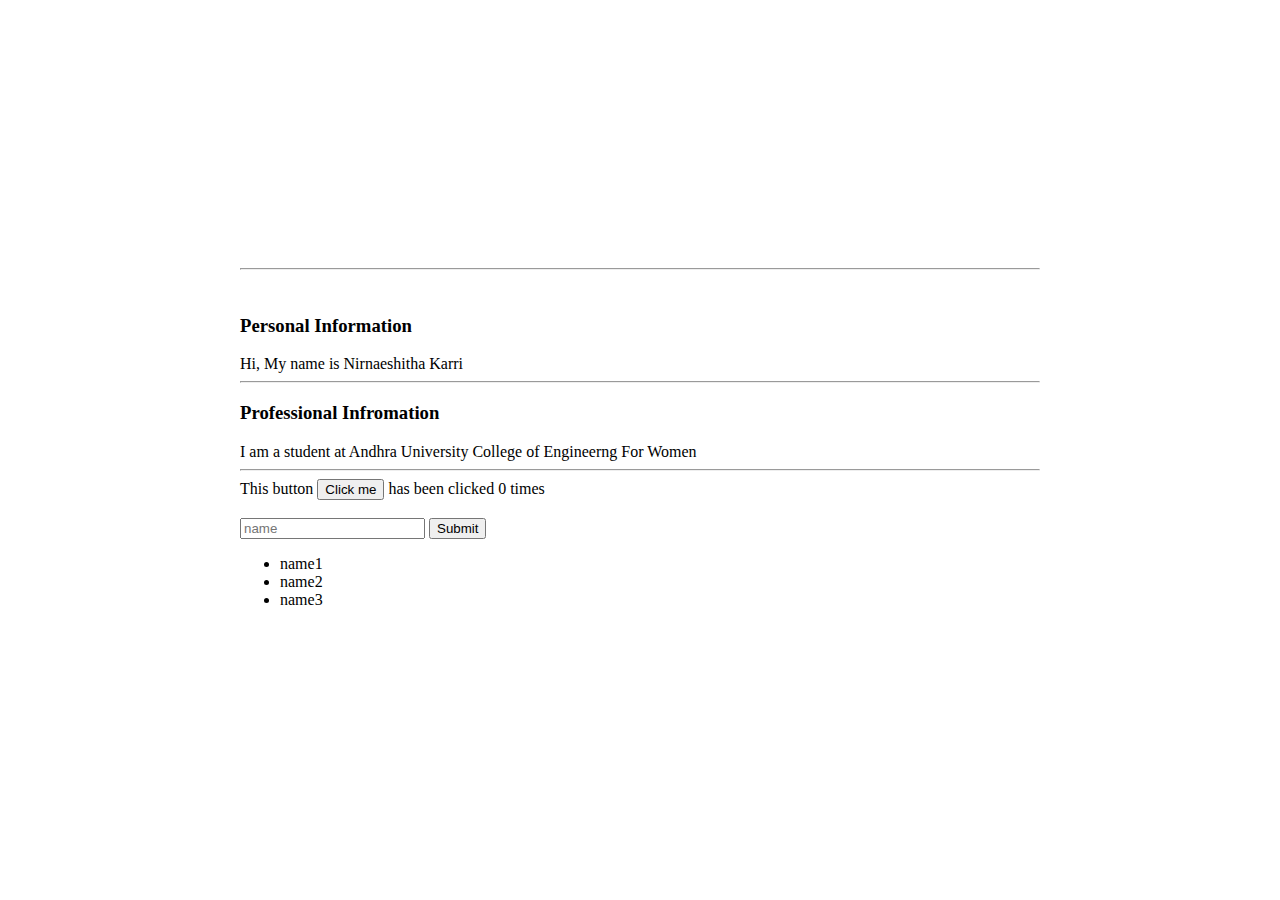
==== ui/index.html @ ecb62a39 "[imad-console] Updates ui/index.html" ====
<!doctype html>
<html>
    <head>
        <link href="/ui/style.css" rel="stylesheet" />
    </head>
    <body>
        <div class = "container">
            
            <div class="img-medium" id="madi" src="https://www.google.co.in/imgres?imgurl=https://cdn.pixabay.com/photo/2017/01/06/19/15/soap-bubble-1958650_960_720.jpg" />
            </div>
            <hr/>
            <br>
            <h3>Personal Information</h3>
            <div>
                Hi, My name is Nirnaeshitha Karri
            </div>
            <hr/>
            <h3>Professional Infromation</h3>
            <div>
                I am a student at Andhra University College of Engineerng For Women
            </div>
            <hr/>
            <div class='footer'>
                This button <button id="counter">Click me</button> has been clicked <span id="count">0</span> times
            </div>
            <br/>
            <input type = "text" id="name" placeholder="name">
            <input type="submit" value="Submit">
            <ul>
                <li>name1</li>
                <li>name2</li>
                <li>name3</li>
            </ul>
        </div>

       
        <script type="text/javascript" src="/ui/main.js">
        </script>
    </body>
</html>
---- ui/style.css ----
body {
    font-family:sans-serif;
    margin-top : 60px;
}

.center {
    text-align:center;
}

.text-big {
    font-size: 300%;
}

.bold {
    font-weight: bold;
}

.img-medium {
    height: 200px;
}

 .container{
    max-width: 800px;
    color: black;
    margin: 0 auto;
    font-family: 'sans-serif';
    padding-left: 10px;
    padding-right: 10px;
}
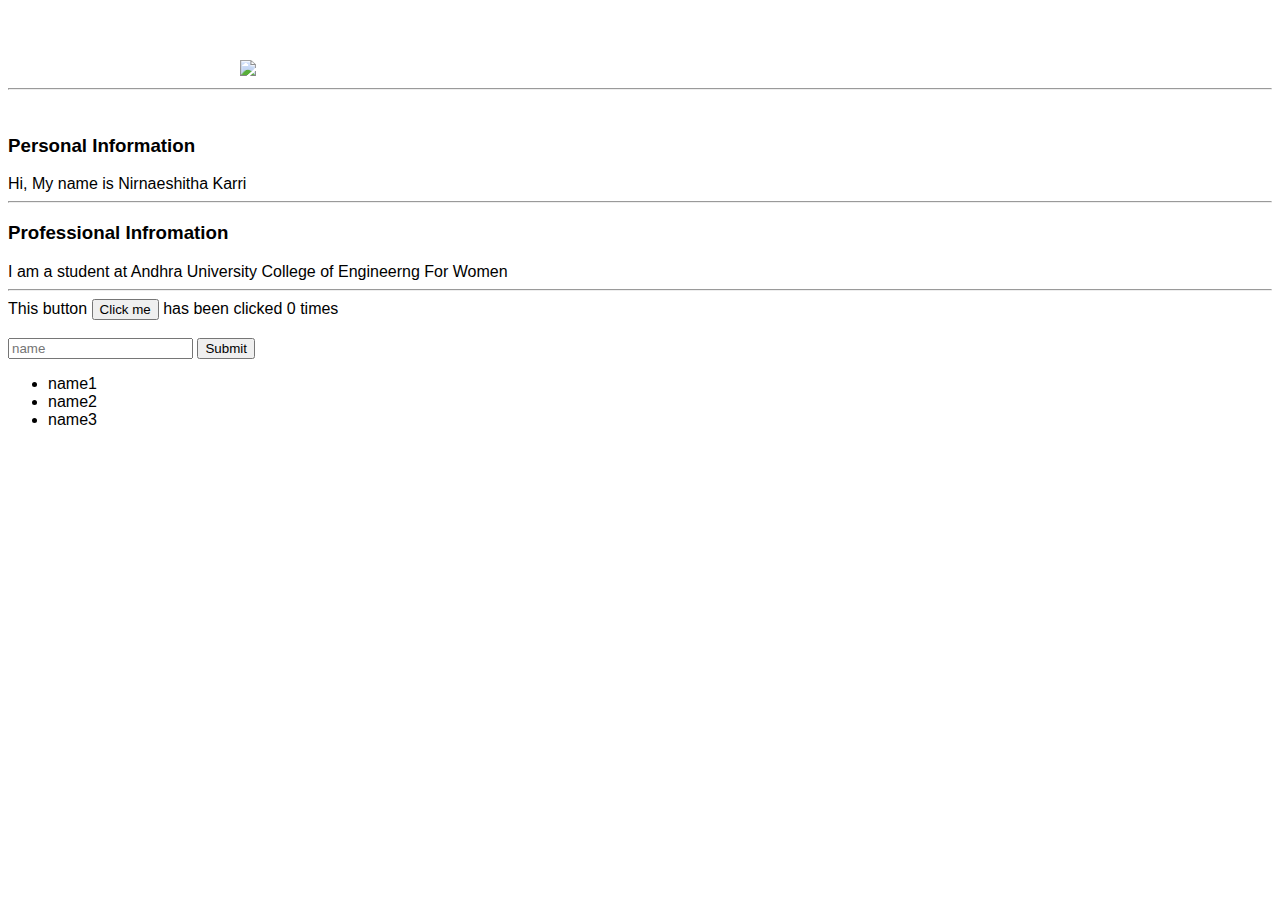
==== commit 737f47bd: "[imad-console] Updates ui/index.html" ====
--- a/ui/index.html
+++ b/ui/index.html
@@ -6,7 +6,7 @@
     <body>
         <div class = "container">
             
-            <div class="img-medium" id="madi" src="https://www.google.co.in/imgres?imgurl=https://cdn.pixabay.com/photo/2017/01/06/19/15/soap-bubble-1958650_960_720.jpg" />
+            <img class="img-medium" id="madi" src="https://fb-s-d-a.akamaihd.net/h-ak-fbx/v/t1.0-1/p160x160/19642309_831019790399751_6522395948856794339_n.jpg?oh=28201628e9951f78dc38e17572609bc0&oe=5A201BF2&__gda__=1515795554_e740cdbe8d030db2fe1b2ee9f977e189" name="madi" />
             </div>
             <hr/>
             <br>
@@ -31,7 +31,7 @@
                 <li>name2</li>
                 <li>name3</li>
             </ul>
-        </div>
+
 
        
         <script type="text/javascript" src="/ui/main.js">
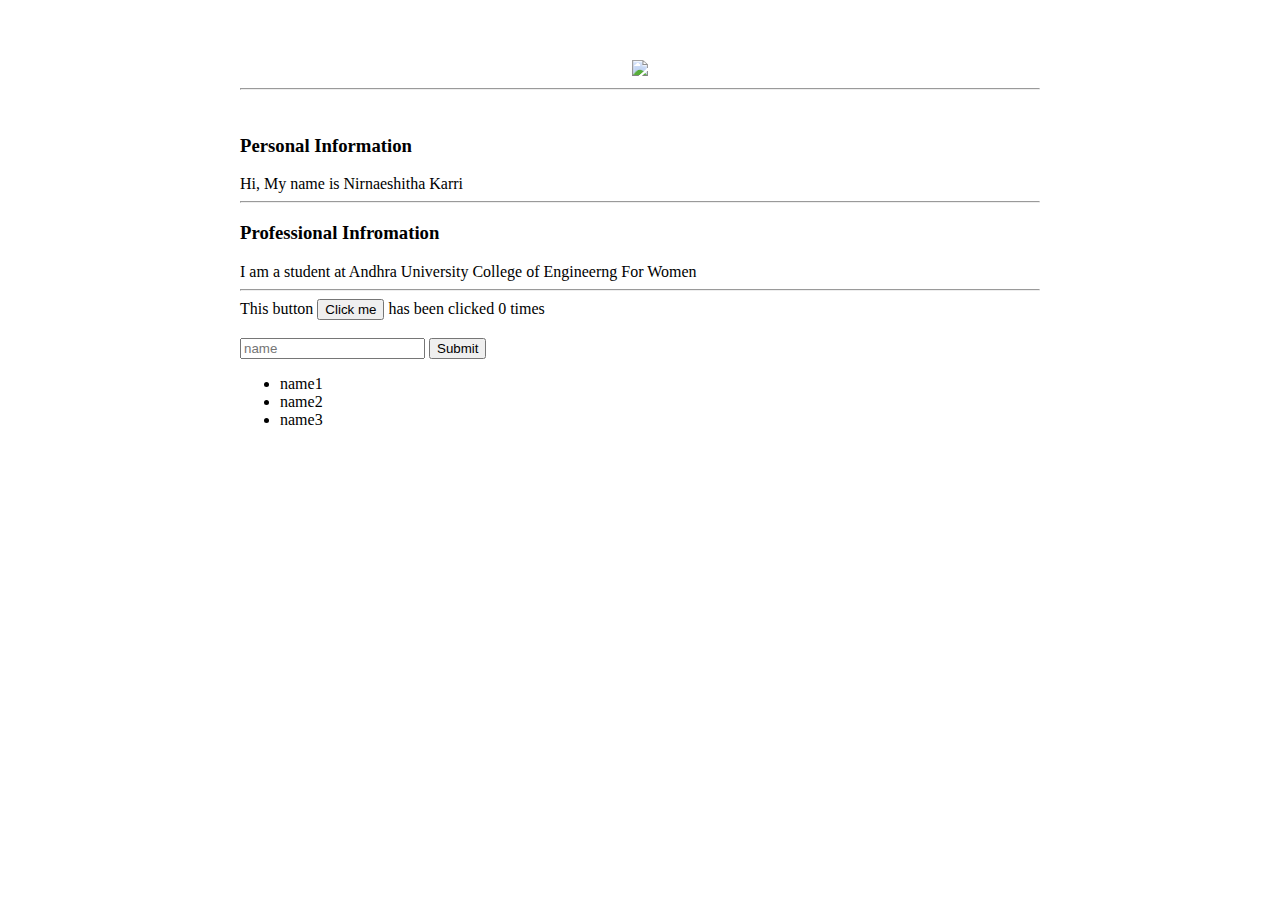
==== commit ef44fb2c: "[imad-console] Updates ui/index.html" ====
--- a/ui/index.html
+++ b/ui/index.html
@@ -5,8 +5,8 @@
     </head>
     <body>
         <div class = "container">
-            
-            <img class="img-medium" id="madi" src="https://fb-s-d-a.akamaihd.net/h-ak-fbx/v/t1.0-1/p160x160/19642309_831019790399751_6522395948856794339_n.jpg?oh=28201628e9951f78dc38e17572609bc0&oe=5A201BF2&__gda__=1515795554_e740cdbe8d030db2fe1b2ee9f977e189" name="madi" />
+            <div class="center">
+            <img class="img-medium" id="madi" src="https://fb-s-d-a.akamaihd.net/h-ak-fbx/v/t1.0-1/p160x160/19642309_831019790399751_6522395948856794339_n.jpg?oh=28201628e9951f78dc38e17572609bc0&oe=5A201BF2&__gda__=1515795554_e740cdbe8d030db2fe1b2ee9f977e189"  />
             </div>
             <hr/>
             <br>
@@ -31,7 +31,7 @@
                 <li>name2</li>
                 <li>name3</li>
             </ul>
-
+            </div>
 
        
         <script type="text/javascript" src="/ui/main.js">
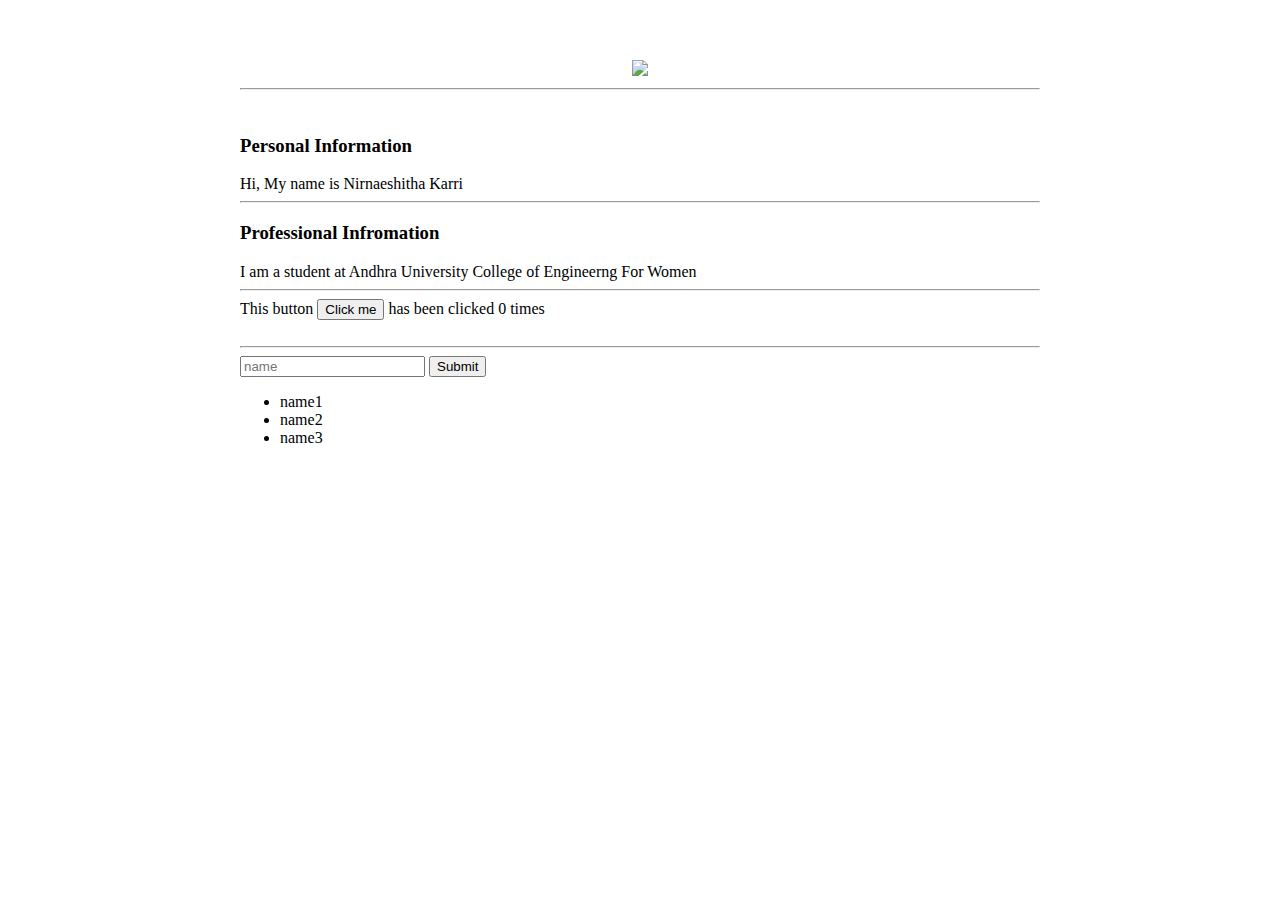
==== commit 126dd1f3: "[imad-console] Updates ui/index.html" ====
--- a/ui/index.html
+++ b/ui/index.html
@@ -24,6 +24,7 @@
                 This button <button id="counter">Click me</button> has been clicked <span id="count">0</span> times
             </div>
             <br/>
+            <hr/>
             <input type = "text" id="name" placeholder="name">
             <input type="submit" value="Submit">
             <ul>
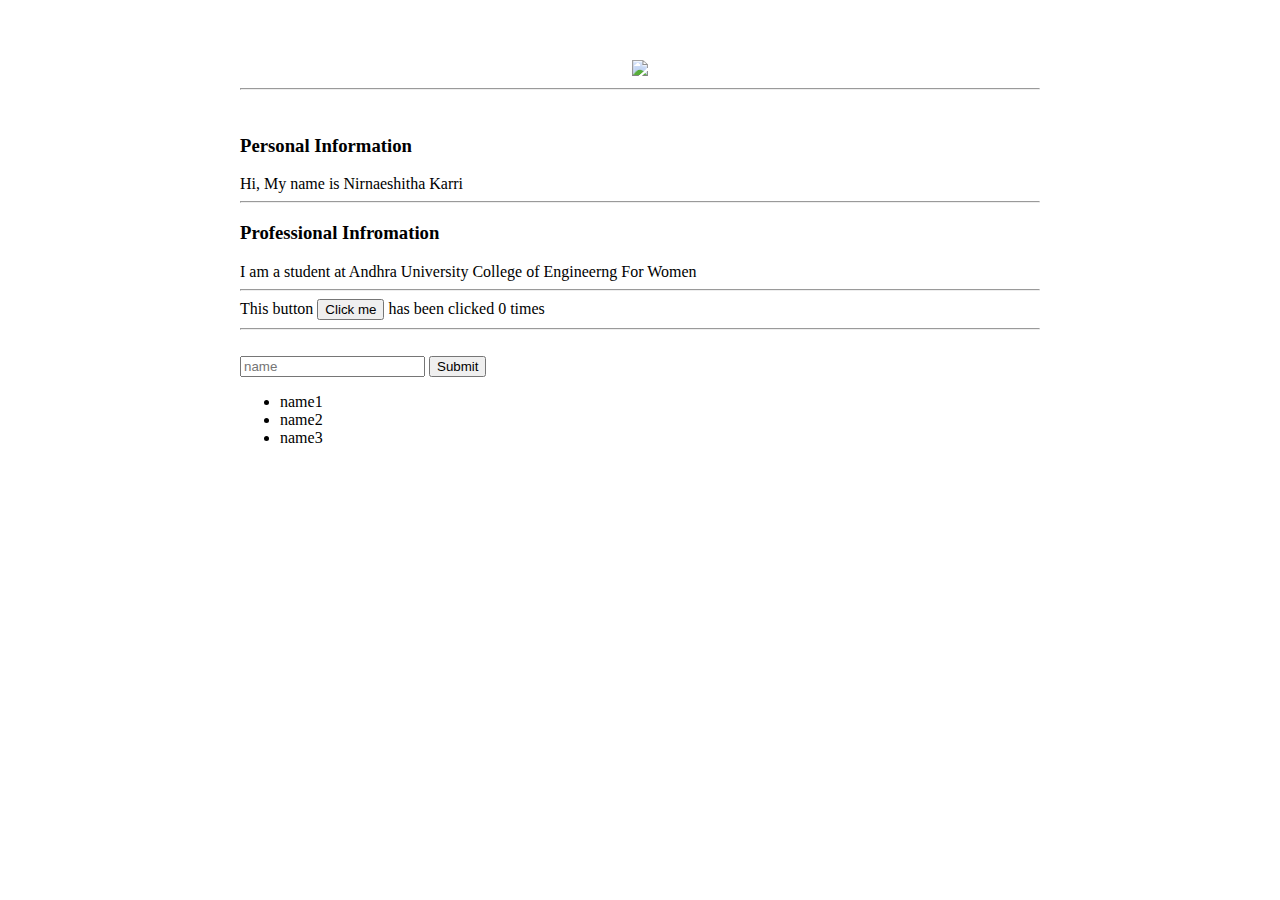
==== commit ece70457: "[imad-console] Updates ui/index.html" ====
--- a/ui/index.html
+++ b/ui/index.html
@@ -22,9 +22,10 @@
             <hr/>
             <div class='footer'>
                 This button <button id="counter">Click me</button> has been clicked <span id="count">0</span> times
+            <hr/>
             </div>
             <br/>
-            <hr/>
+            
             <input type = "text" id="name" placeholder="name">
             <input type="submit" value="Submit">
             <ul>
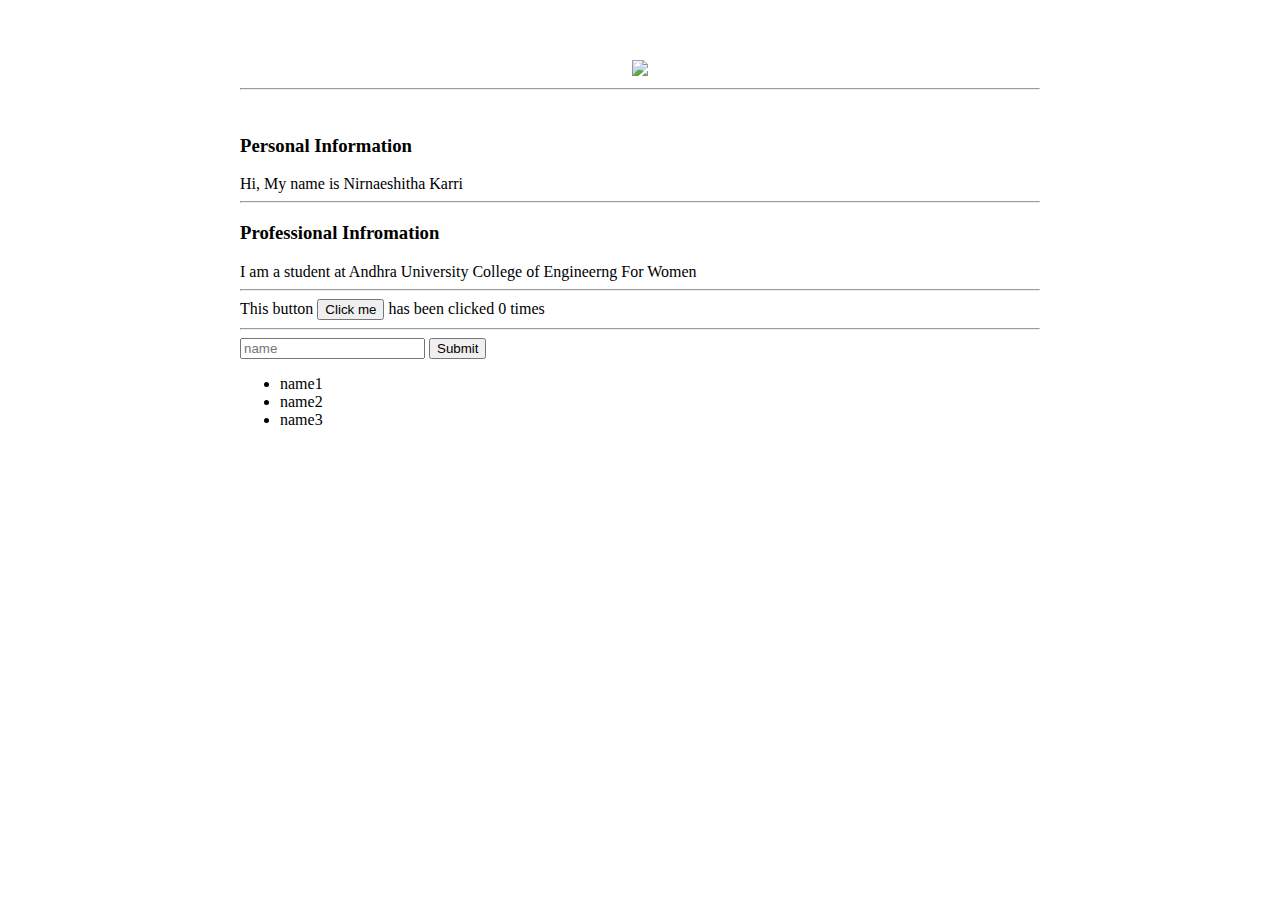
==== commit 42751cba: "[imad-console] Updates ui/index.html" ====
--- a/ui/index.html
+++ b/ui/index.html
@@ -24,8 +24,7 @@
                 This button <button id="counter">Click me</button> has been clicked <span id="count">0</span> times
             <hr/>
             </div>
-            <br/>
-            
+         
             <input type = "text" id="name" placeholder="name">
             <input type="submit" value="Submit">
             <ul>
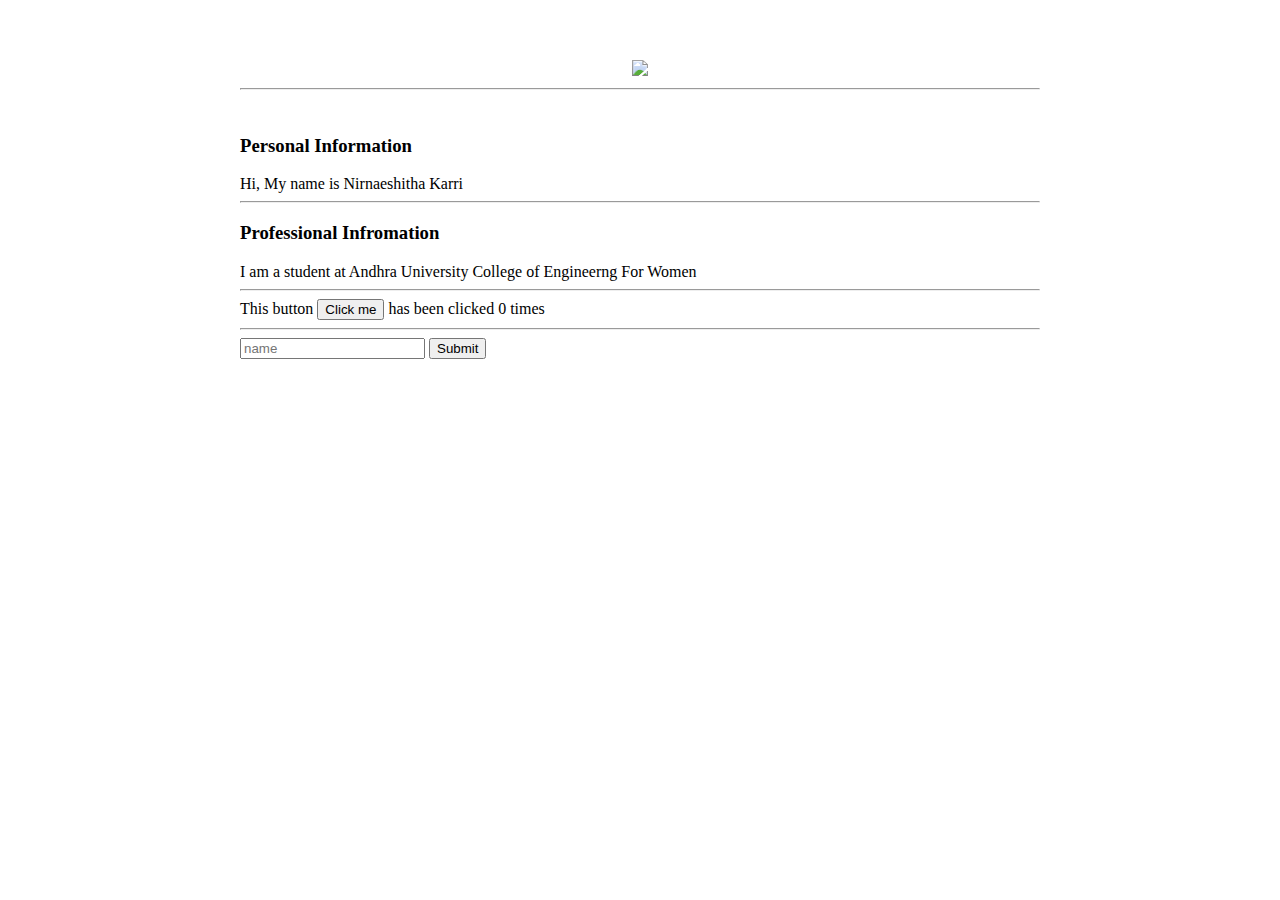
==== commit 90b7d1ef: "[imad-console] Updates ui/index.html" ====
--- a/ui/index.html
+++ b/ui/index.html
@@ -26,11 +26,9 @@
             </div>
          
             <input type = "text" id="name" placeholder="name">
-            <input type="submit" value="Submit">
-            <ul>
-                <li>name1</li>
-                <li>name2</li>
-                <li>name3</li>
+            <input type="submit" value="Submit" id="submit_btn">
+            <ul id="namelist">
+                
             </ul>
             </div>
 
